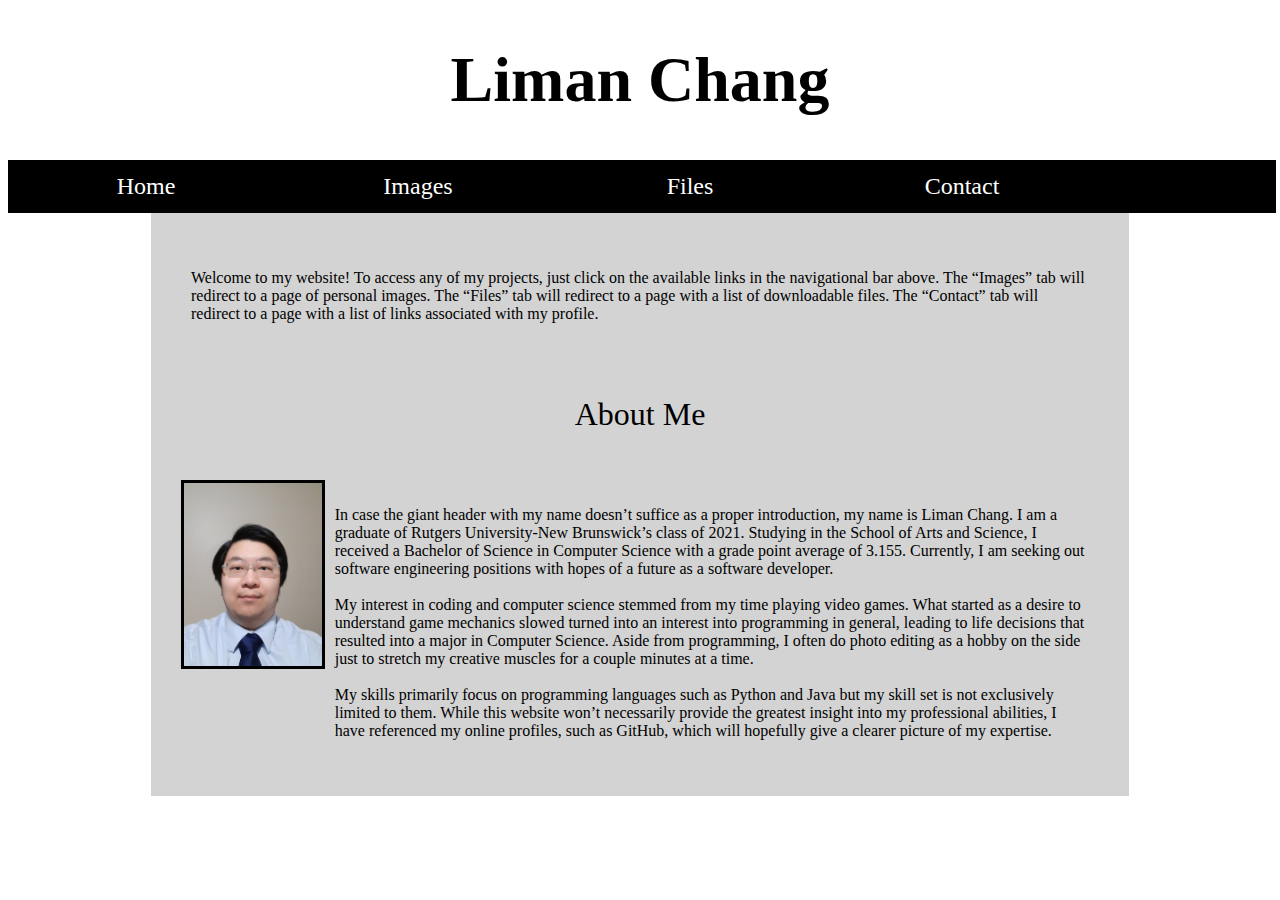
==== index.html @ a7c91709 "Initialize" ====
<!DOCTYPE html>

<html>
    <head>
        <title>Home Page</title>
        <meta charset="utf-8">
        <link rel="stylesheet" type="text/css" href="css/index.css">
    </head>
  
    <body>
        <div id="header">
            <a href="index.html" class="name">
                <h1>Liman Chang</h1>
            </a>
        </div>

        <div class="navbar">
            <a href="index.html">Home</a>
            <a href="images.html">Images</a>
            <a href="files.html">Files</a>
            <a href="contact.html">Contact</a>
        </div>

        <div class="page">
            <div id="content">
                <p class="default"> 
                    Welcome to my website! To access any of my projects, just click on the available links in the navigational bar above. 
                    The “Images” tab will redirect to a page of personal images. 
                    The “Files” tab will redirect to a page with a list of downloadable files. 
                    The “Contact” tab will redirect to a page with a list of links associated with my profile.
                </p>
            </div>

            <p class="head"> 
                About Me
            </p>

            <div id="content">
                <img src="img/linked.jpg" alt="ProfilePicture" class="about">

                <p class="default"> 
                    In case the giant header with my name doesn’t suffice as a proper introduction, my name is Liman Chang. 
                    I am a graduate of Rutgers University-New Brunswick’s class of 2021. 
                    Studying in the School of Arts and Science, I received a Bachelor of Science in Computer Science with a grade point average of 3.155. 
                    Currently, I am seeking out software engineering positions with hopes of a future as a software developer.
                    <br><br>
                    My interest in coding and computer science stemmed from my time playing video games. 
                    What started as a desire to understand game mechanics slowed turned into an interest into programming in general, 
                    leading to life decisions that resulted into a major in Computer Science. 
                    Aside from programming, I often do photo editing as a hobby on the side just to stretch my creative muscles for a couple minutes at a time.
                    <br><br>
                    My skills primarily focus on programming languages such as Python and Java but my skill set is not exclusively limited to them. 
                    While this website won’t necessarily provide the greatest insight into my professional abilities, 
                    I have referenced my online profiles, such as GitHub, which will hopefully give a clearer picture of my expertise.

                </p>
            </div>
        </div>
    </body>
</html>
---- css/index.css ----
.navbar {
	background-color: black ; 
	position: -webkit-sticky; 
	position: sticky; 
	top: 0px; 
	height: 49px;
	width: 100%;
	padding: 0px;
	border: 2px solid black;
	margin-left: auto;
	margin-right: auto;
}

.navbar a {
	background-color: black; 
	position: sticky;
	float: left;
	margin-left: auto;
	margin-right: auto;
	color: white;
	width: 250px;
	padding: 11px;
	text-decoration: none;
	text-align: center;
	vertical-align: center;
	font-size: 24px;
	overflow: visible;
}

.navbar a:hover {
	background-color: lightgrey;
	color: black;
}

#header {
	background-color: white;
	text-align: center;
	font-size: 32px;
	margin-left: auto;
	margin-right: auto;
}

div.page {
	background-color: lightgrey;
	position: static;
  	top: 150px; 
  	white-space: normal;
	margin: auto;
	width: 75%;
	padding: 15px;
	line-height: 1.6;
}

#content {
	display: flex;
	line-height: 1.8;
	padding: 15px;
}

a.name {
	text-decoration: none;
	color: black;
}

p.default {
	line-height: 5;
	padding: 10px;
	font: 16px Times, serif
}

p.head {
	text-align: center;
	font: 32px Times, serif
}

img.about {
    width: 15%;
    height: 15%;
    border: 3px solid black;
}
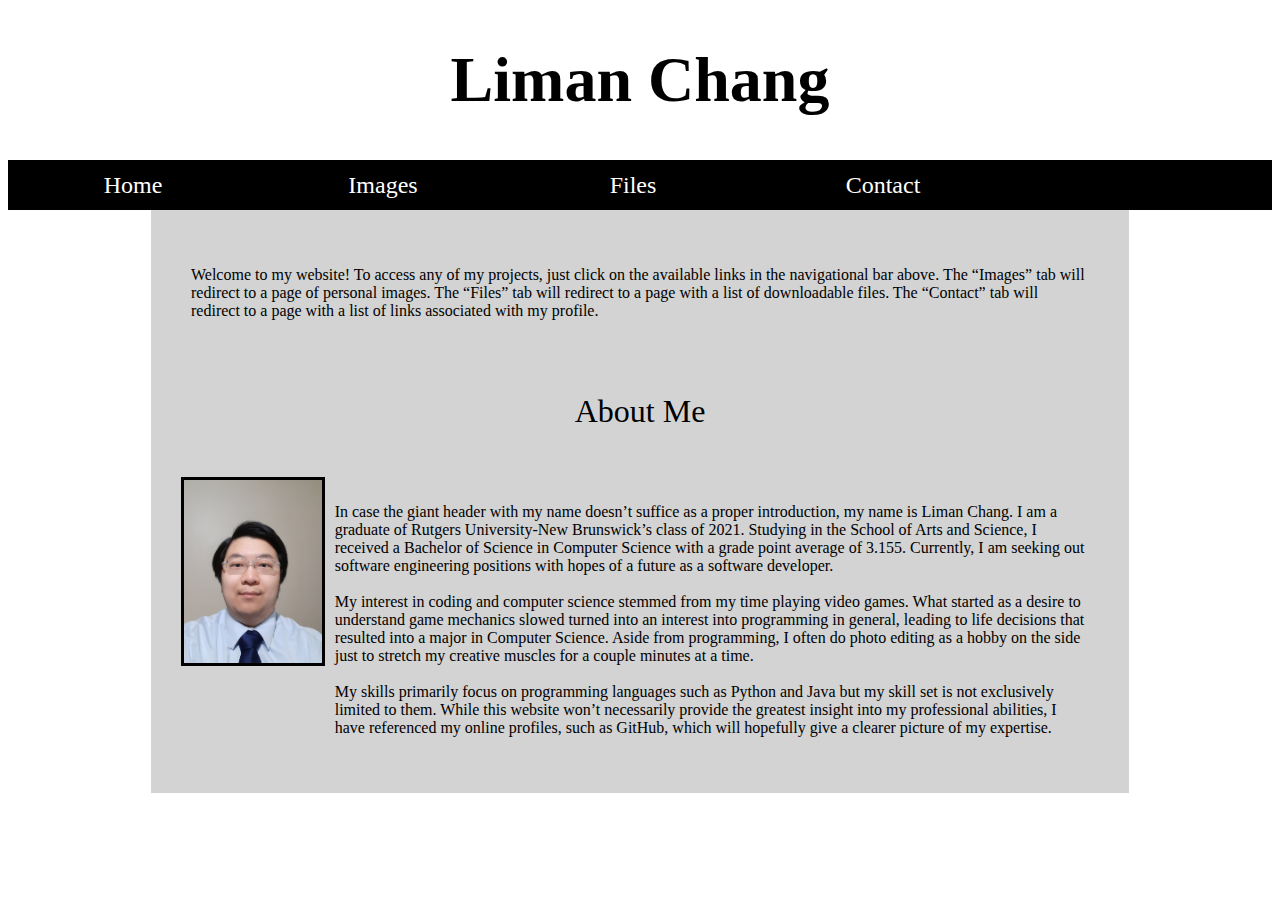
==== commit 3f880b12: "Updated navbar to use ul" ====
--- a/index.html
+++ b/index.html
@@ -15,10 +15,12 @@
         </div>
 
         <div class="navbar">
-            <a href="index.html">Home</a>
-            <a href="images.html">Images</a>
-            <a href="files.html">Files</a>
-            <a href="contact.html">Contact</a>
+            <ul id="nav">
+                <li id="tab"><a href="index.html">Home</a></li>
+                <li id="tab"><a href="images.html">Images</a></li>
+                <li id="tab"><a href="files.html">Files</a></li>
+                <li id="tab"><a href="contact.html">Contact</a></li>
+            </ul>
         </div>
 
         <div class="page">
--- a/css/index.css
+++ b/css/index.css
@@ -1,34 +1,36 @@
-.navbar {
-	background-color: black ; 
-	position: -webkit-sticky; 
-	position: sticky; 
-	top: 0px; 
-	height: 49px;
+ul#nav {
+	background-color: black;
+	position: -webkit-sticky;
+	position: sticky;
+	list-style-type: none;
+	margin: 0;
+	padding: 0;
+	overflow: hidden;
+	top: 0px;
 	width: 100%;
-	padding: 0px;
-	border: 2px solid black;
-	margin-left: auto;
-	margin-right: auto;
 }
 
-.navbar a {
-	background-color: black; 
-	position: sticky;
+li#tab {
 	float: left;
-	margin-left: auto;
-	margin-right: auto;
-	color: white;
 	width: 250px;
-	padding: 11px;
-	text-decoration: none;
-	text-align: center;
-	vertical-align: center;
-	font-size: 24px;
-	overflow: visible;
+	height: 50px;
+	padding: 0;
 }
 
-.navbar a:hover {
+li#tab:hover {
 	background-color: lightgrey;
+}
+
+li#tab a {
+	color: white;
+	text-align: center;
+	text-decoration: none;
+	display: block;
+	padding: 12px 5px;
+	font-size: 24px;
+}
+
+li#tab:hover a {
 	color: black;
 }
 
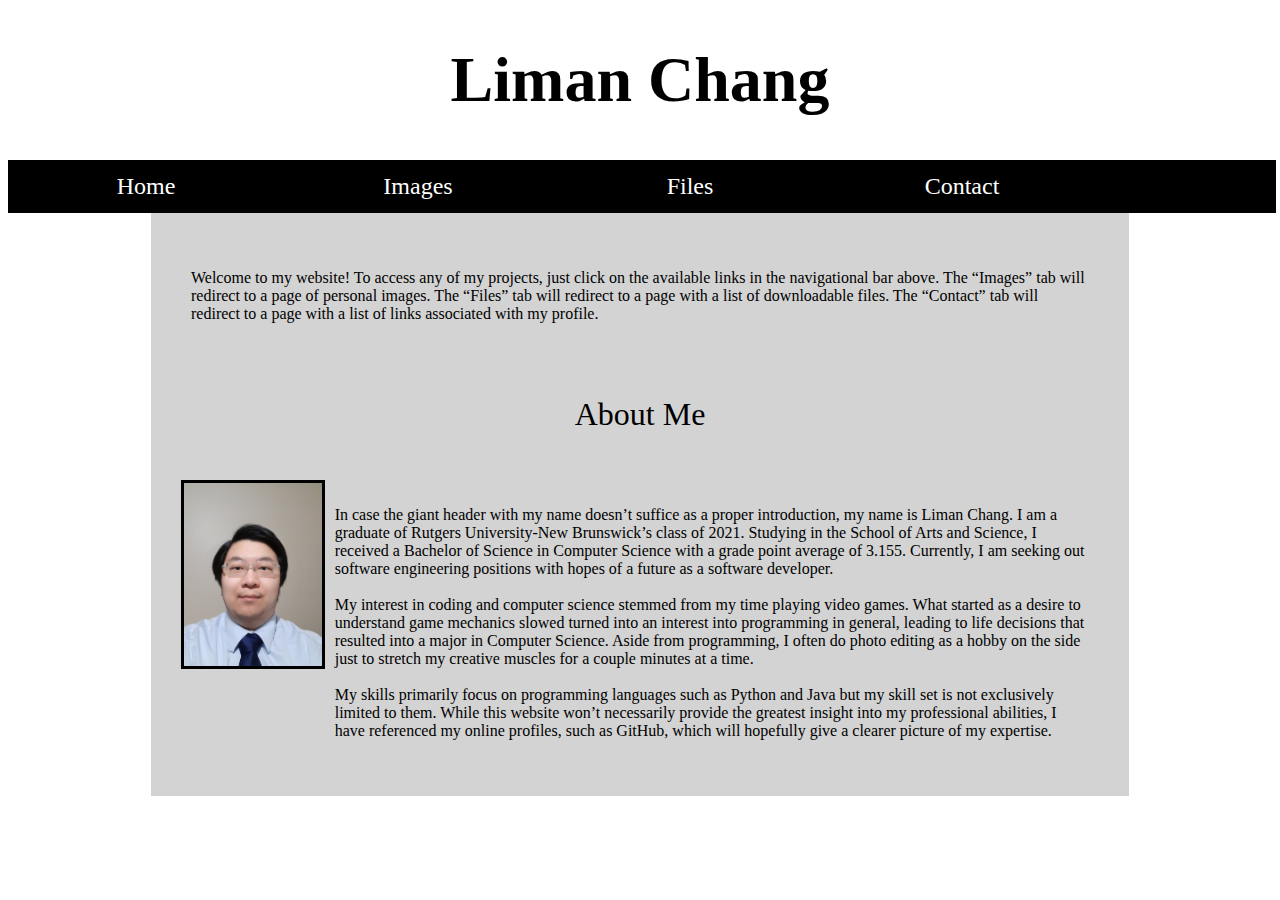
==== commit e24808f9: "Revert "Updated navbar to use ul"" ====
--- a/index.html
+++ b/index.html
@@ -15,12 +15,10 @@
         </div>
 
         <div class="navbar">
-            <ul id="nav">
-                <li id="tab"><a href="index.html">Home</a></li>
-                <li id="tab"><a href="images.html">Images</a></li>
-                <li id="tab"><a href="files.html">Files</a></li>
-                <li id="tab"><a href="contact.html">Contact</a></li>
-            </ul>
+            <a href="index.html">Home</a>
+            <a href="images.html">Images</a>
+            <a href="files.html">Files</a>
+            <a href="contact.html">Contact</a>
         </div>
 
         <div class="page">
--- a/css/index.css
+++ b/css/index.css
@@ -1,36 +1,34 @@
-ul#nav {
-	background-color: black;
-	position: -webkit-sticky;
-	position: sticky;
-	list-style-type: none;
-	margin: 0;
-	padding: 0;
-	overflow: hidden;
-	top: 0px;
+.navbar {
+	background-color: black ; 
+	position: -webkit-sticky; 
+	position: sticky; 
+	top: 0px; 
+	height: 49px;
 	width: 100%;
+	padding: 0px;
+	border: 2px solid black;
+	margin-left: auto;
+	margin-right: auto;
 }
 
-li#tab {
+.navbar a {
+	background-color: black; 
+	position: sticky;
 	float: left;
+	margin-left: auto;
+	margin-right: auto;
+	color: white;
 	width: 250px;
-	height: 50px;
-	padding: 0;
+	padding: 11px;
+	text-decoration: none;
+	text-align: center;
+	vertical-align: center;
+	font-size: 24px;
+	overflow: visible;
 }
 
-li#tab:hover {
+.navbar a:hover {
 	background-color: lightgrey;
-}
-
-li#tab a {
-	color: white;
-	text-align: center;
-	text-decoration: none;
-	display: block;
-	padding: 12px 5px;
-	font-size: 24px;
-}
-
-li#tab:hover a {
 	color: black;
 }
 
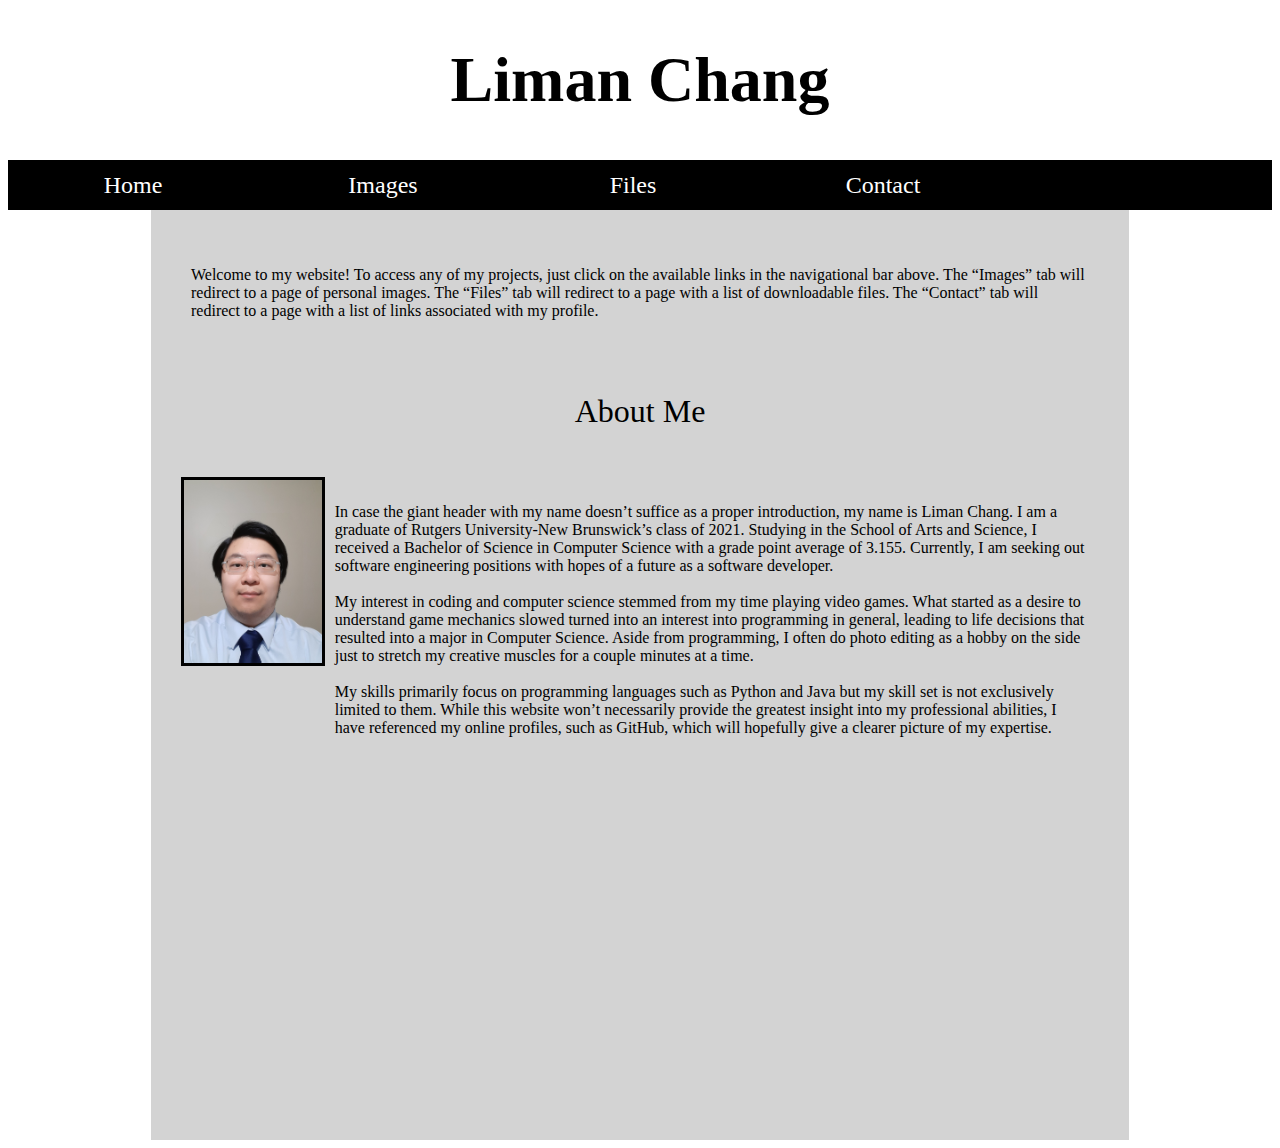
==== commit aca7fa0d: "Updated Navbar" ====
--- a/index.html
+++ b/index.html
@@ -14,12 +14,12 @@
             </a>
         </div>
 
-        <div class="navbar">
-            <a href="index.html">Home</a>
-            <a href="images.html">Images</a>
-            <a href="files.html">Files</a>
-            <a href="contact.html">Contact</a>
-        </div>
+        <ul id="nav">
+            <li id="tab"><a href="index.html">Home</a></li>
+            <li id="tab"><a href="images.html">Images</a></li>
+            <li id="tab"><a href="files.html">Files</a></li>
+            <li id="tab"><a href="contact.html">Contact</a></li>
+        </ul>
 
         <div class="page">
             <div id="content">
--- a/css/index.css
+++ b/css/index.css
@@ -1,34 +1,36 @@
-.navbar {
-	background-color: black ; 
-	position: -webkit-sticky; 
-	position: sticky; 
-	top: 0px; 
-	height: 49px;
+ul#nav {
+	background-color: black;
+	position: -webkit-sticky;
+	position: sticky;
+	list-style-type: none;
+	margin: 0;
+	padding: 0;
+	overflow: hidden;
+	top: 0px;
 	width: 100%;
-	padding: 0px;
-	border: 2px solid black;
-	margin-left: auto;
-	margin-right: auto;
 }
 
-.navbar a {
-	background-color: black; 
-	position: sticky;
+li#tab {
 	float: left;
-	margin-left: auto;
-	margin-right: auto;
-	color: white;
 	width: 250px;
-	padding: 11px;
-	text-decoration: none;
-	text-align: center;
-	vertical-align: center;
-	font-size: 24px;
-	overflow: visible;
+	height: 50px;
+	padding: 0;
 }
 
-.navbar a:hover {
+li#tab:hover {
 	background-color: lightgrey;
+}
+
+li#tab a {
+	color: white;
+	text-align: center;
+	text-decoration: none;
+	display: block;
+	padding: 12px 5px;
+	font-size: 24px;
+}
+
+li#tab:hover a {
 	color: black;
 }
 
@@ -47,6 +49,7 @@
   	white-space: normal;
 	margin: auto;
 	width: 75%;
+	height: 100vh;
 	padding: 15px;
 	line-height: 1.6;
 }
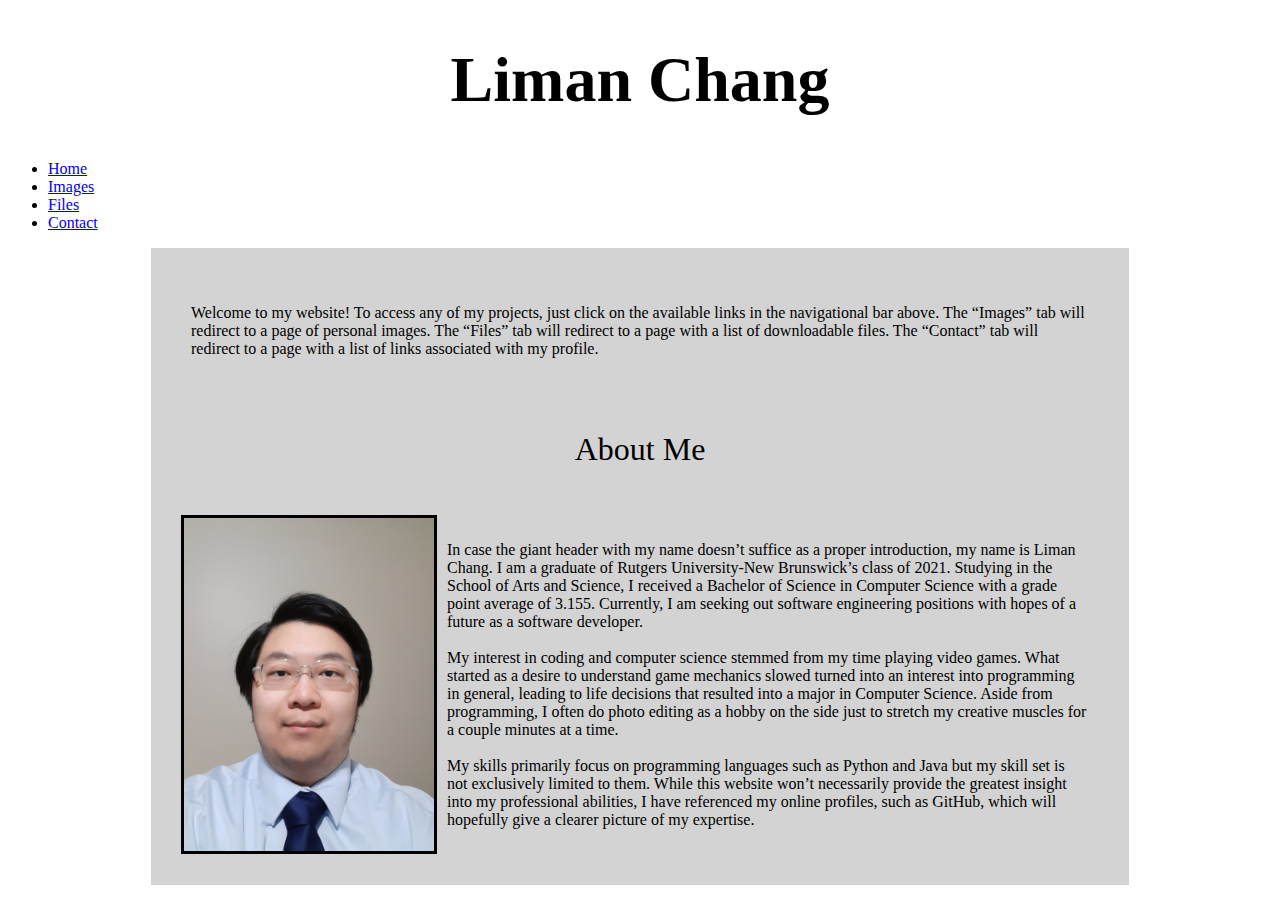
==== commit d88d1c7b: "Added cache control" ====
--- a/index.html
+++ b/index.html
@@ -4,6 +4,9 @@
     <head>
         <title>Home Page</title>
         <meta charset="utf-8">
+        <meta http-equiv="cache-control" content="no-cache">
+        <meta http-equiv="expires" content="0">
+        <meta http-equiv="pragma" content="no-cache">
         <link rel="stylesheet" type="text/css" href="css/index.css">
     </head>
   
--- a/css/index.css
+++ b/css/index.css
@@ -1,36 +1,34 @@
-ul#nav {
-	background-color: black;
-	position: -webkit-sticky;
-	position: sticky;
-	list-style-type: none;
-	margin: 0;
-	padding: 0;
-	overflow: hidden;
-	top: 0px;
+.navbar {
+	background-color: black ; 
+	position: -webkit-sticky; 
+	position: sticky; 
+	top: 0px; 
+	height: 49px;
 	width: 100%;
+	padding: 0px;
+	border: 2px solid black;
+	margin-left: auto;
+	margin-right: auto;
 }
 
-li#tab {
+.navbar a {
+	background-color: black; 
+	position: sticky;
 	float: left;
+	margin-left: auto;
+	margin-right: auto;
+	color: white;
 	width: 250px;
-	height: 50px;
-	padding: 0;
+	padding: 11px;
+	text-decoration: none;
+	text-align: center;
+	vertical-align: center;
+	font-size: 24px;
+	overflow: visible;
 }
 
-li#tab:hover {
+.navbar a:hover {
 	background-color: lightgrey;
-}
-
-li#tab a {
-	color: white;
-	text-align: center;
-	text-decoration: none;
-	display: block;
-	padding: 12px 5px;
-	font-size: 24px;
-}
-
-li#tab:hover a {
 	color: black;
 }
 
@@ -49,7 +47,7 @@
   	white-space: normal;
 	margin: auto;
 	width: 75%;
-	height: 100vh;
+	height: 100%;
 	padding: 15px;
 	line-height: 1.6;
 }
@@ -77,7 +75,7 @@
 }
 
 img.about {
-    width: 15%;
+    width: 250px;
     height: 15%;
     border: 3px solid black;
 }